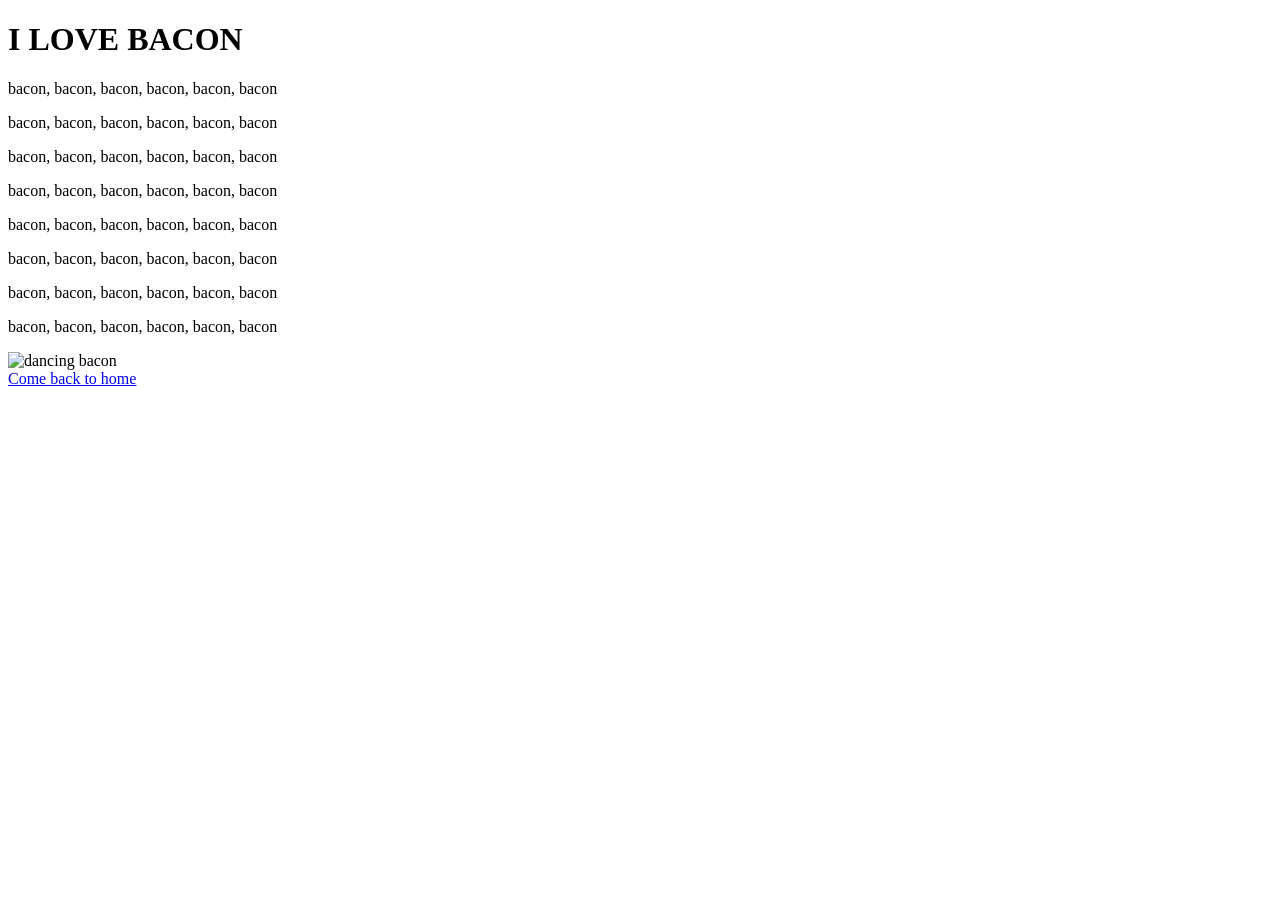
==== baconsite.html @ 31008d01 "fgh" ====
<!DOCTYPE html>
<html lang="en" dir="ltr">
  <head>
    <meta charset="utf-8">
    <title>Bacon site</title>
    <link rel="stylesheet" href="css/baconstyle.css">
  </head>
  <body>
    <h1>I LOVE BACON</h1>
    <p>bacon, bacon, bacon, bacon, bacon, bacon</p>
    <p>bacon, bacon, bacon, bacon, bacon, bacon</p>
    <p>bacon, bacon, bacon, bacon, bacon, bacon</p>
    <p>bacon, bacon, bacon, bacon, bacon, bacon</p>
    <p>bacon, bacon, bacon, bacon, bacon, bacon</p>
    <p>bacon, bacon, bacon, bacon, bacon, bacon</p>
    <p>bacon, bacon, bacon, bacon, bacon, bacon</p>
    <p>bacon, bacon, bacon, bacon, bacon, bacon</p>
    <img src="https://m.gifanimados.com/Gifs-Alimentos/Animaciones-Alimentos/Bacon/Bacon-76783.gif" alt="dancing bacon">

    <br>
    <a href="index.html">Come back to home</a>
  </body>
</html>
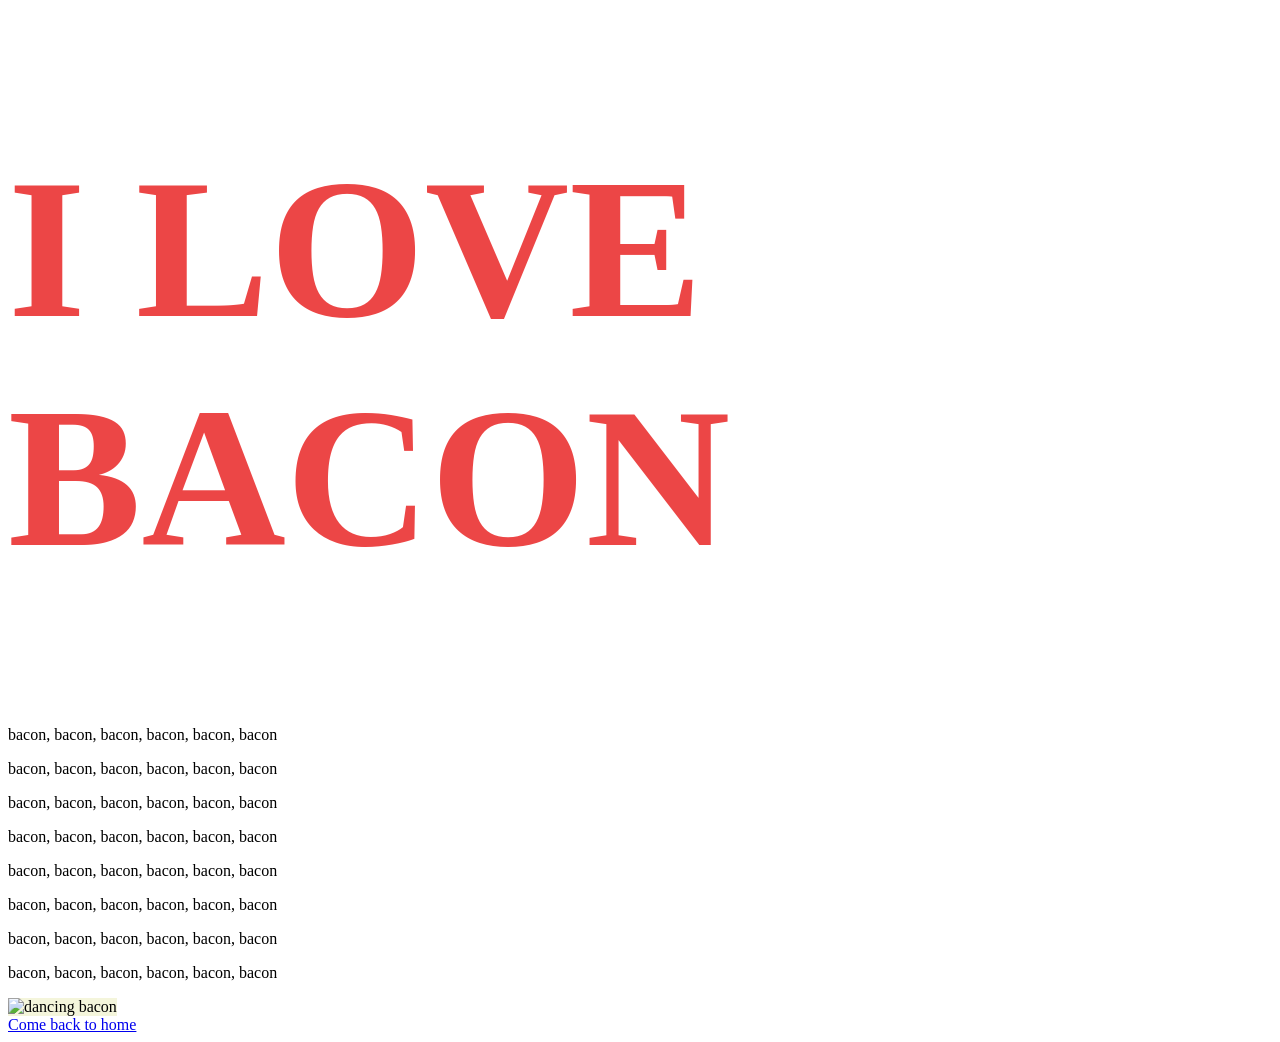
==== commit c8de47ea: "Update baconsite.html" ====
--- a/baconsite.html
+++ b/baconsite.html
@@ -3,7 +3,7 @@
   <head>
     <meta charset="utf-8">
     <title>Bacon site</title>
-    <link rel="stylesheet" href="css/baconstyle.css">
+    <link rel="stylesheet" href="/css/baconstyle.css">
   </head>
   <body>
     <h1>I LOVE BACON</h1>
--- a/css/baconstyle.css
+++ b/css/baconstyle.css
@@ -0,0 +1,9 @@
+h1{
+  color: #ec4646;
+  font-size: 200px;
+
+}
+
+img {
+  background-color: #f4f5db;
+}
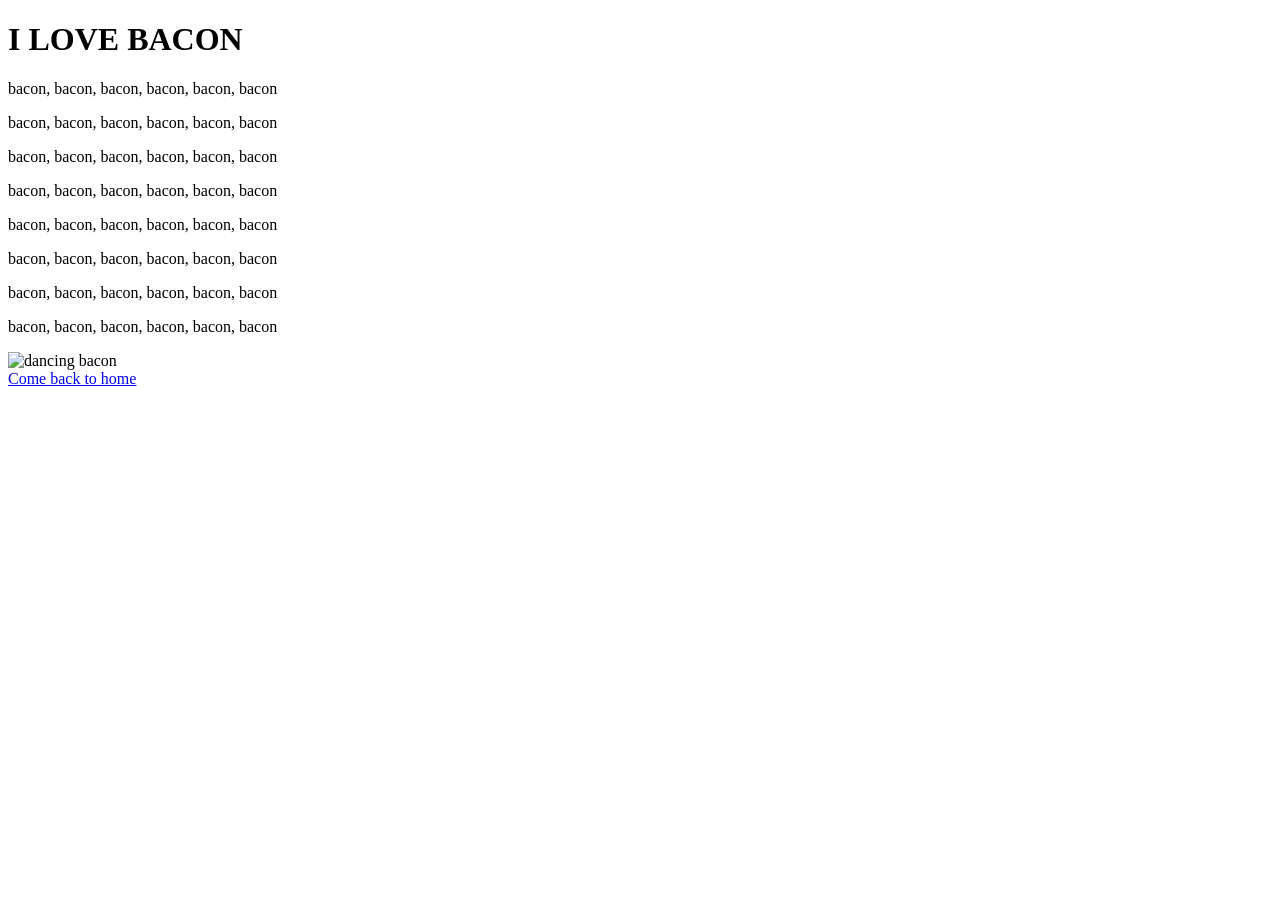
==== commit 88eba3f9: "Update baconsite.html" ====
--- a/baconsite.html
+++ b/baconsite.html
@@ -3,7 +3,7 @@
   <head>
     <meta charset="utf-8">
     <title>Bacon site</title>
-    <link rel="stylesheet" href="/css/baconstyle.css">
+    <link rel="stylesheet" href="CSS/baconstyle.css">
   </head>
   <body>
     <h1>I LOVE BACON</h1>
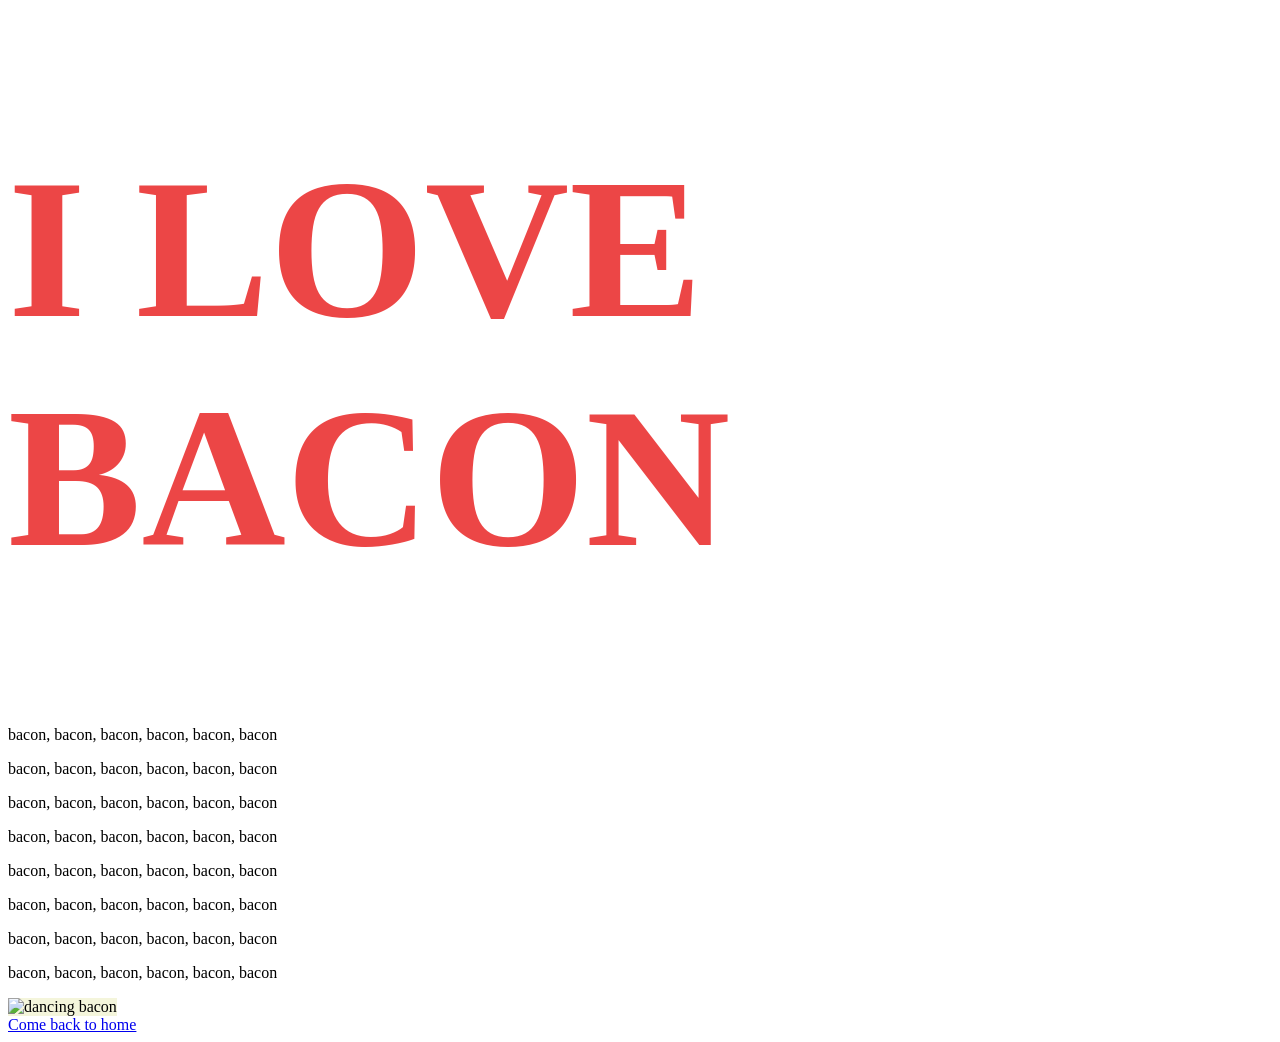
==== commit 5d568348: "Update baconsite.html" ====
--- a/baconsite.html
+++ b/baconsite.html
@@ -3,7 +3,7 @@
   <head>
     <meta charset="utf-8">
     <title>Bacon site</title>
-    <link rel="stylesheet" href="CSS/baconstyle.css">
+    <link rel="stylesheet" href="css/baconstyle.css">
   </head>
   <body>
     <h1>I LOVE BACON</h1>
--- a/css/baconstyle.css
+++ b/css/baconstyle.css
@@ -0,0 +1,9 @@
+h1{
+  color: #ec4646;
+  font-size: 200px;
+
+}
+
+img {
+  background-color: #f4f5db;
+}
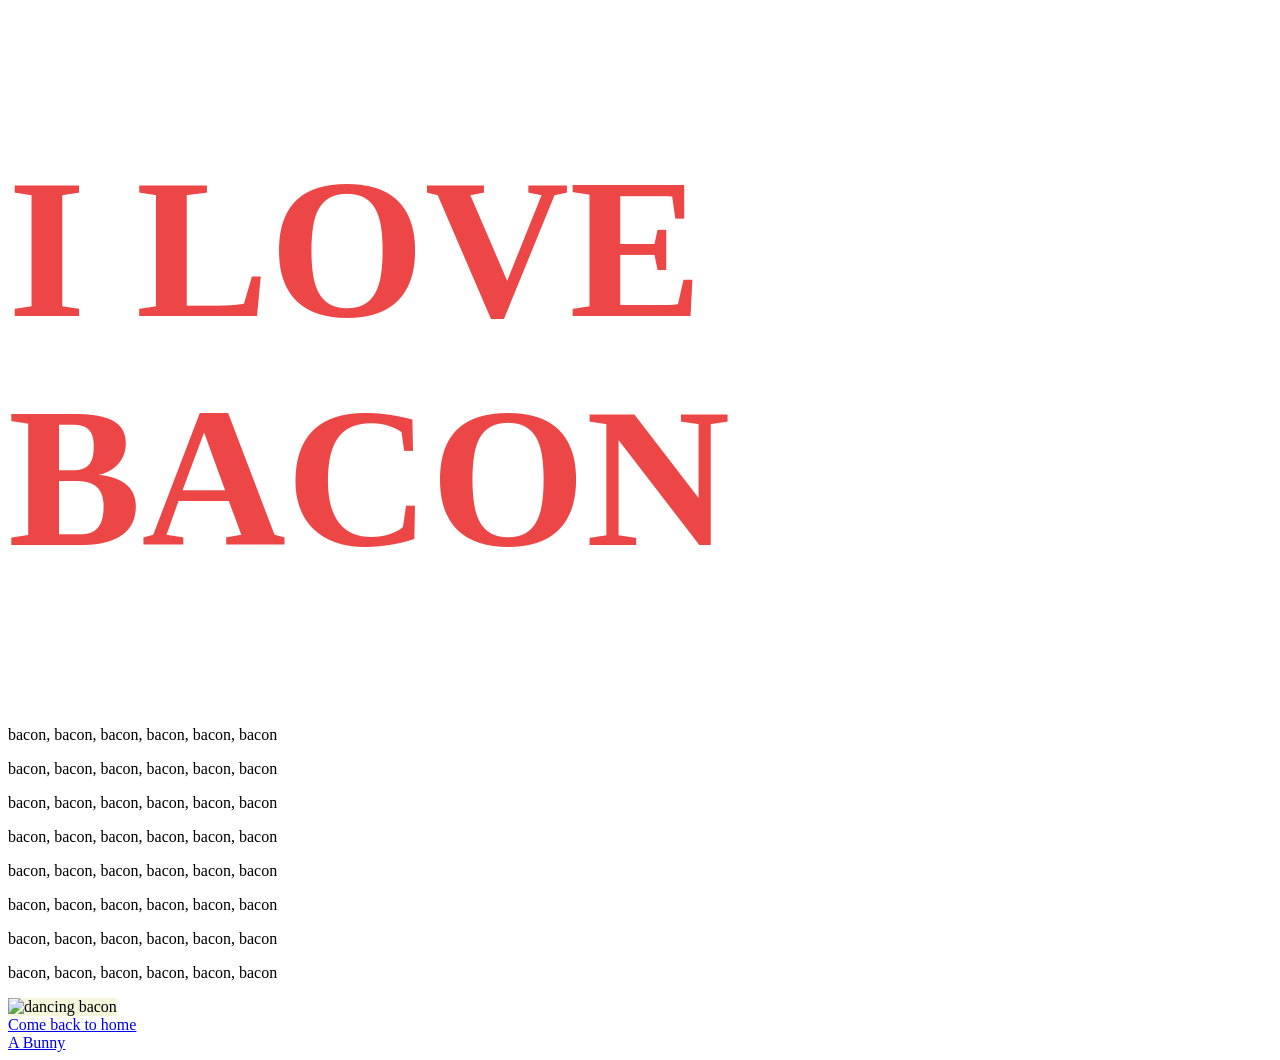
==== commit 4fac5414: "Bunny added" ====
--- a/baconsite.html
+++ b/baconsite.html
@@ -19,5 +19,7 @@
 
     <br>
     <a href="index.html">Come back to home</a>
+    <br>
+    <a href="https://i.pinimg.com/originals/8d/57/62/8d5762d92620523412d73df694ca252b.gif">A Bunny</a>
   </body>
 </html>
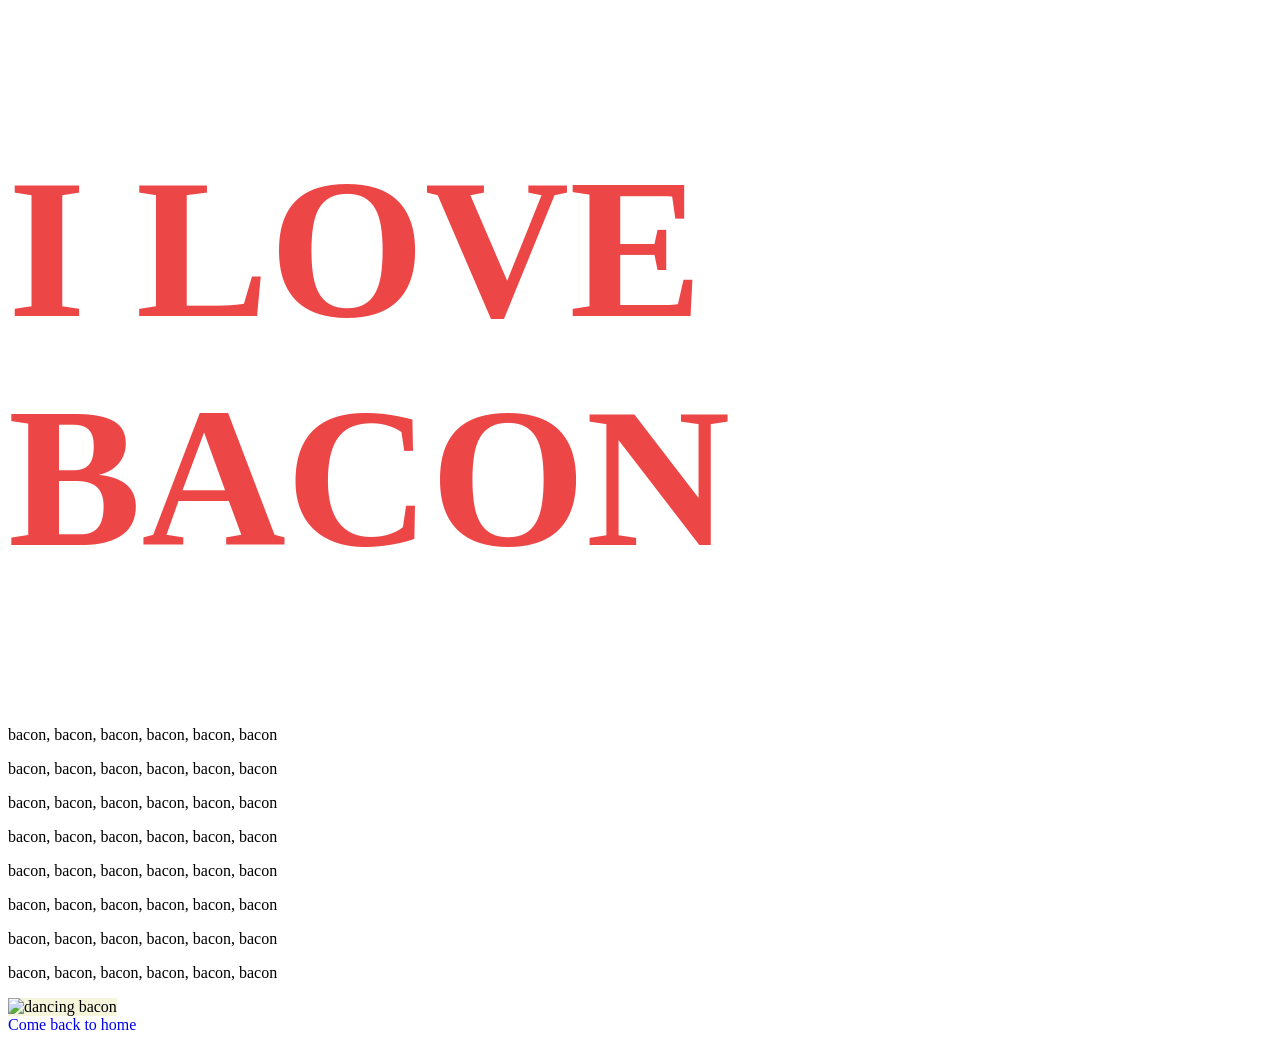
==== commit 46f764b0: "sdas" ====
--- a/baconsite.html
+++ b/baconsite.html
@@ -16,10 +16,11 @@
     <p>bacon, bacon, bacon, bacon, bacon, bacon</p>
     <p>bacon, bacon, bacon, bacon, bacon, bacon</p>
     <img src="https://m.gifanimados.com/Gifs-Alimentos/Animaciones-Alimentos/Bacon/Bacon-76783.gif" alt="dancing bacon">
+    <img src="" alt="">
 
     <br>
     <a href="index.html">Come back to home</a>
     <br>
-    <a href="https://i.pinimg.com/originals/8d/57/62/8d5762d92620523412d73df694ca252b.gif">A Bunny</a>
+    
   </body>
 </html>
--- a/css/baconstyle.css
+++ b/css/baconstyle.css
@@ -7,3 +7,8 @@
 img {
   background-color: #f4f5db;
 }
+
+a{
+
+  text-decoration: none;
+}
